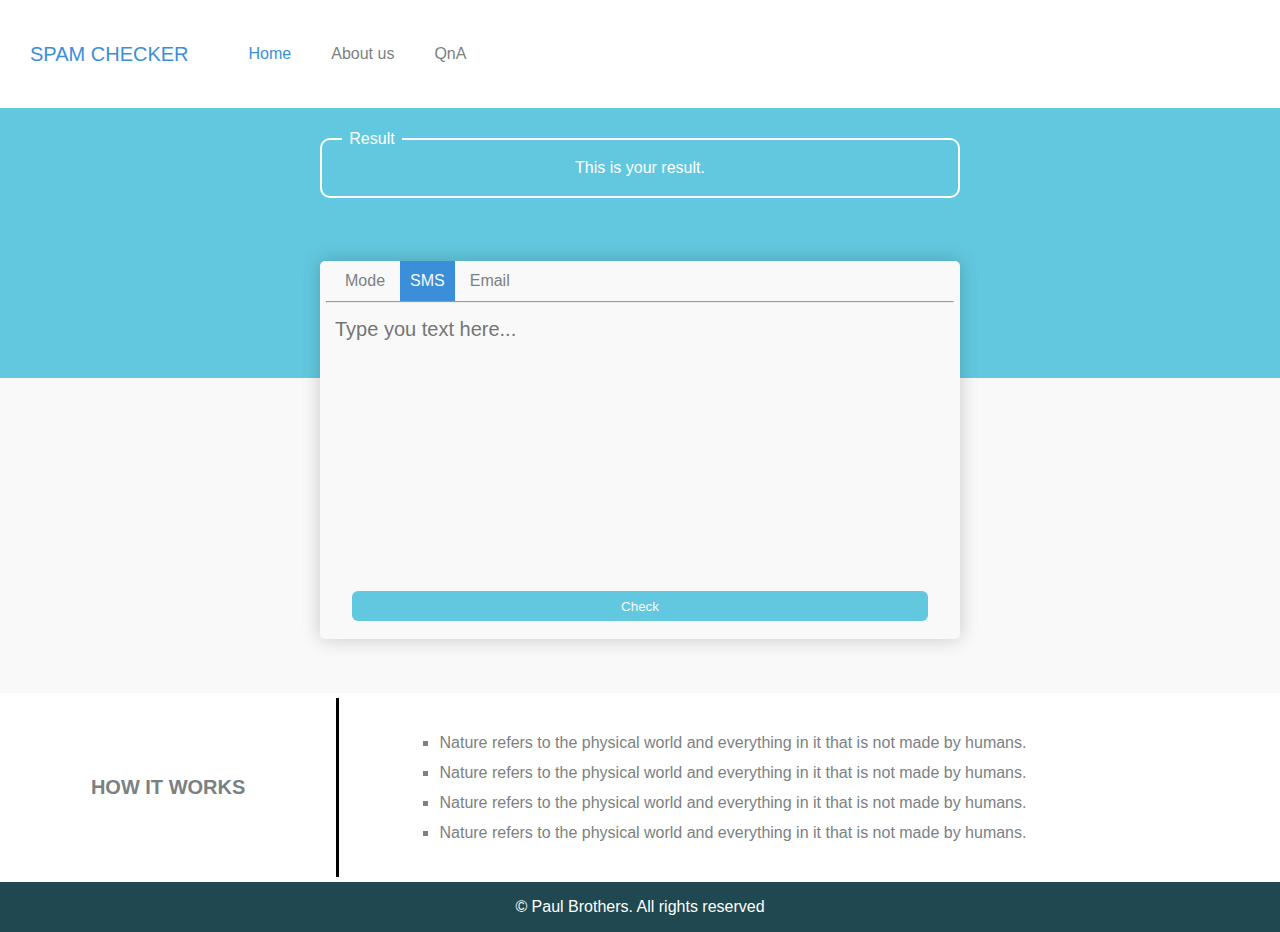
==== index.html @ 0ed7f486 "first commit" ====
<!DOCTYPE html>
<html lang="en">
  <head>
    <meta charset="UTF-8" />
    <meta name="viewport" content="width=device-width, initial-scale=1.0" />
    <title>Document</title>
    <link rel="stylesheet" href="style.css" />
  </head>
  <body>
    <div class="head-wrapper">
      <span>spam checker</span>
      <ol>
        <li>Home</li>
        <li>About us</li>
        <li>QnA</li>
      </ol>
    </div>
    <div class="second-wrapper">
      <div class="result-wrapper">
        <div class="res-title">Result</div>
        <span>This is your result.</span>
      </div>
    </div>
    <div class="third-wrapper"></div>
    <div class="fourth-wrapper">
      <div class="title-wrapper"><strong>how it works</strong></div>
      <div class="divider-div"></div>
      <div class="inst-wrapper">
        <ol>
          <li>
            Nature refers to the physical world and everything in it that is not
            made by humans.
          </li>
          <li>
            Nature refers to the physical world and everything in it that is not
            made by humans.
          </li>
          <li>
            Nature refers to the physical world and everything in it that is not
            made by humans.
          </li>
          <li>
            Nature refers to the physical world and everything in it that is not
            made by humans.
          </li>
        </ol>
      </div>
    </div>
    <div class="card-wrapper">
      <div class="mode-wrapper">
        <ol>
          <li id="mode">Mode</li>
          <li id="sms" onclick="handleChangeMode()" class="mode-changer">SMS</li>
          <li id="email" onclick="handleChangeMode()" class="remove-mode-changer"">Email</li>
        </ol>
      </div>
      <div class="div-line-wrapper">
        <hr class="div-line" />
      </div>
      <div class="text-wrapper">
        <textarea
          name="inpText"
          id="inp"
          class="text-area"
          placeholder="Type you text here..."
        ></textarea>
      </div>
      <div class="button-wrapper">
        <input type="submit" name="" id="" class="checkBtn" value="Check" />
      </div>
    </div>
    <div class="footer-wrapper">
      <span>&copy; Paul Brothers. All rights reserved</span>
    </div>

    <script>
      function handleChangeMode() {
        const smsElement = document.getElementById("sms");
        const emailElement = document.getElementById("email");
        smsElement.classList.toggle("mode-changer");
        smsElement.classList.toggle("remove-mode-changer");
        emailElement.classList.toggle("mode-changer");
        emailElement.classList.toggle("remove-mode-changer");
      }

    </script>
  </body>
</html>
---- style.css ----
* {
  padding: 0;
  margin: 0;
  font-family: "Open Sans", sans-serif;
  box-sizing: border-box;
}
html,
body {
  width: 100%;
  overflow-x: hidden;
}
.head-wrapper {
  height: 12vh;
  width: 100vw;
  background-color: #fff;
  display: flex;
  justify-content: start;
  align-items: center;
  padding-left: 30px;
}
.head-wrapper span {
  font-size: 20px;
  font-weight: 500;
  text-transform: uppercase;
  color: #3a8fd8;
}
.head-wrapper ol {
  list-style: none;
  display: flex;
  justify-content: space-around;
  align-items: center;
  margin-left: 20px;
}
.head-wrapper ol li {
  margin-left: 40px;
  cursor: pointer;
  color: #7b8182;
}
.head-wrapper ol li:nth-child(1) {
  color: #3a8fd8;
}
.second-wrapper {
  position: relative;
  height: 30vh;
  background-color: #62c8df;
  display: flex;
  align-items: center;
  justify-content: center;
}
.result-wrapper {
  position: absolute;
  top: 30px;
  border: 2px solid #fff;
  height: 60px;
  width: 50%;
  border-radius: 10px;
  color: #fff;
  display: flex;
  justify-content: center;
  align-items: center;
}
.res-title {
  font-weight: 500;
  position: absolute;
  top: -10px;
  left: 20px;
  width: 60px;
  background-color: #62c8df;
  display: flex;
  justify-content: center;
  align-items: center;
}
.third-wrapper {
  height: 35vh;
  background-color: #f9f9fa;
}
.fourth-wrapper {
  height: calc(98vh - (12vh + 30vh + 35vh));
  background-color: #fff;
  display: flex;
  justify-content: space-between;
  align-items: center;
}
.card-wrapper {
  height: 42%;
  width: 50%;
  background-color: #f9f9fa;
  position: absolute;
  top: 50%;
  left: 50%;
  transform: translate(-50%, -50%);
  box-shadow: 0 0 20px 0 rgba(0, 0, 0, 0.2);
  border-radius: 5px;
}
.mode-wrapper {
  /* border: 1px solid black; */
  display: flex;
  flex-direction: column;
  justify-content: center;
  height: 40px;
}
.mode-wrapper ol {
  list-style: none;
  display: flex;
  align-items: center;
  height: 100%;
  color: #7b8182;
}
.mode-wrapper ol li:nth-child(1) {
  margin-left: 15px;
  cursor: default;
}
.mode-wrapper ol li {
  display: flex;
  align-items: center;
  justify-content: center;
  margin-left: 5px;
  height: 100%;
  padding: 0 10px;
  cursor: pointer;
}
/* .mode-wrapper ol li:nth-child(2) {
  background-color: #3a8fd8;
  color: #f9f9fa;
} */
.mode-changer {
  background-color: #3a8fd8;
  color: #f9f9fa;
}
.remove-mode-changer {
  background-color: transparent;
  color: #7b8182;
}

.div-line-wrapper {
  position: relative;
  width: 100%;
  display: flex;
  justify-content: center;
  align-items: center;
}
.div-line {
  text-align: center;
  width: 98%;
}
.text-wrapper {
  /* border: 1px solid black; */
  position: relative;
  height: calc(80% - 40px);
  width: 100%;
}
.text-area {
  height: 100%;
  width: 100%;
  padding: 15px 15px;
  font-size: 20px;
  resize: none;
  box-sizing: border-box;
  background-color: transparent;
  border: none;
  outline: none;
}
.button-wrapper {
  width: 100%;
  /* border: 1px solid black; */
  margin-top: -12px;
  display: flex;
  justify-content: center;
  align-items: center;
}
.checkBtn {
  width: 90%;
  height: 30px;
  position: absolute;
  bottom: 18px;
  border-radius: 6px;
  border: none;
  outline: none;
  background-color: #62c8df;
  color: #f9f9fa;
  cursor: pointer;
}
.checkBtn:focus {
  border: none;
  outline: none;
}
.title-wrapper,
.inst-wrapper {
  /* border: 1px solid black; */
  width: 100%;
  height: 100%;
  display: flex;
  justify-content: center;
  align-items: center;
  color: #7b8182;
}
.title-wrapper {
  width: 40%;
  font-size: 20px;
  text-transform: uppercase;
  color: #7b8182;
}
.divider-div {
  background-color: black;
  width: 5px;
  height: 95%;
}
.inst-wrapper {
  justify-content: start;
  margin-left: 100px;
}
.inst-wrapper ol {
  list-style: square;
}
.inst-wrapper ol li {
  line-height: 30px;
}

.footer-wrapper {
  margin: 0;
  padding: 0;
  overflow-x: hidden;
  background-color: #1f4851;
  color: #fff;
  height: 50px;
  display: flex;
  justify-content: center;
  align-items: center;
}
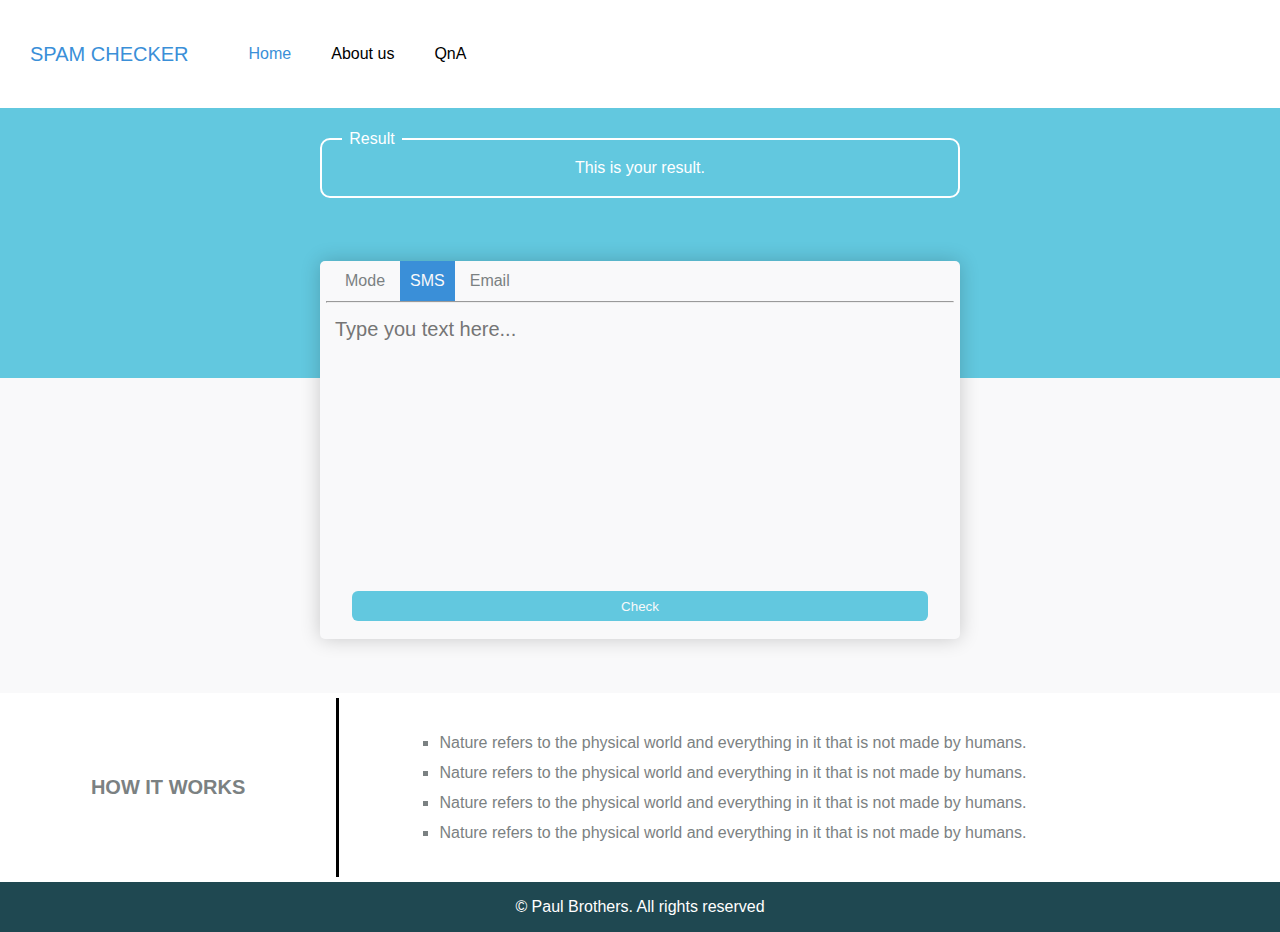
==== commit c10d4695: "some changes done." ====
--- a/index.html
+++ b/index.html
@@ -10,9 +10,17 @@
     <div class="head-wrapper">
       <span>spam checker</span>
       <ol>
-        <li>Home</li>
-        <li>About us</li>
-        <li>QnA</li>
+        <li
+          onclick="handlePageChange('index.html')"
+          id="home"
+          class="hdListColor"
+        >
+          Home
+        </li>
+        <li onclick="handlePageChange('about.html')" id="about" class="dom">
+          About us
+        </li>
+        <li onclick="handlePageChange('qna.html')" id="qna" class="dom">QnA</li>
       </ol>
     </div>
     <div class="second-wrapper">
@@ -50,8 +58,16 @@
       <div class="mode-wrapper">
         <ol>
           <li id="mode">Mode</li>
-          <li id="sms" onclick="handleChangeMode()" class="mode-changer">SMS</li>
-          <li id="email" onclick="handleChangeMode()" class="remove-mode-changer"">Email</li>
+          <li id="sms" onclick="handleChangeMode()" class="mode-changer">
+            SMS
+          </li>
+          <li
+            id="email"
+            onclick="handleChangeMode()"
+            class="remove-mode-changer"
+          >
+            Email
+          </li>
         </ol>
       </div>
       <div class="div-line-wrapper">
@@ -83,6 +99,39 @@
         emailElement.classList.toggle("remove-mode-changer");
       }
 
+      function handlePageChange(url) {
+        // Navigate to the new URL
+        window.location.href = url;
+      }
+
+      function addClassBasedOnURL() {
+        // Get the current URL and extract the last part of the URL
+        let currentURL = window.location.href;
+        let urlParts = currentURL.split("/");
+        let lastElement = urlParts[urlParts.length - 1];
+
+        // Handle empty last element if the URL ends with a slash
+        if (lastElement === "") {
+          lastElement = urlParts[urlParts.length - 2];
+        }
+
+        // Remove 'hdListColor' class from all list items
+        document.querySelectorAll(".head-wrapper ol li").forEach((li) => {
+          li.classList.remove("hdListColor");
+        });
+
+        // Add 'hdListColor' class to the appropriate list item based on the URL
+        if (lastElement === "index.html") {
+          document.getElementById("home").classList.add("hdListColor");
+        } else if (lastElement === "about.html") {
+          document.getElementById("about").classList.add("hdListColor");
+        } else if (lastElement === "qna.html") {
+          document.getElementById("qna").classList.add("hdListColor");
+        }
+      }
+
+      // Call the function when the page loads
+      window.onload = addClassBasedOnURL;
     </script>
   </body>
 </html>
--- a/style.css
+++ b/style.css
@@ -34,9 +34,9 @@
 .head-wrapper ol li {
   margin-left: 40px;
   cursor: pointer;
-  color: #7b8182;
-}
-.head-wrapper ol li:nth-child(1) {
+}
+
+.hdListColor {
   color: #3a8fd8;
 }
 .second-wrapper {
@@ -227,3 +227,66 @@
   justify-content: center;
   align-items: center;
 }
+
+/* css for about page  */
+
+.main-secation {
+  height: calc(100vh - 12vh);
+  width: 100vw;
+  background-image: linear-gradient(0deg, #62c8df, #85e4fa, #fff);
+  display: flex;
+  justify-content: center;
+  align-items: center;
+}
+.image-wrapper {
+  /* border: 1px solid black; */
+  height: 100%;
+  width: 100%;
+  display: flex;
+  justify-content: center;
+  align-items: center;
+  flex-direction: column;
+}
+.first-image,
+.second-image,
+.third-image {
+  margin-top: -150px;
+  background-image: url(./download.jpg);
+  background-size: cover; /* Cover the entire element */
+  background-position: center; /* Center the image */
+  background-repeat: no-repeat; /* Do not repeat the image */
+  height: 200px;
+  width: 200px;
+  border: 5px solid #22527c;
+  box-shadow: 0 0 20px 0 rgba(34, 110, 129, 0.307);
+  border-radius: 50%;
+  animation: floatAnimation 3s infinite alternate;
+}
+.second-image {
+  background-image: url(./download.jpg);
+}
+.third-image {
+  background-image: url(./download.jpg);
+}
+
+@keyframes floatAnimation {
+  0% {
+      transform: translateY(0);
+  }
+  100% {
+      transform: translateY(-10px); /* Adjust the distance as needed */
+  }
+}
+
+.name-section {
+  margin-top: 10px;
+  text-transform: uppercase;
+  color: #1f4851;
+  font-weight: bolder;
+  font-size: 20px;
+}
+.desc-section{
+  margin-top: 2px;
+  text-transform: uppercase;
+  font-size: 16px;
+}
